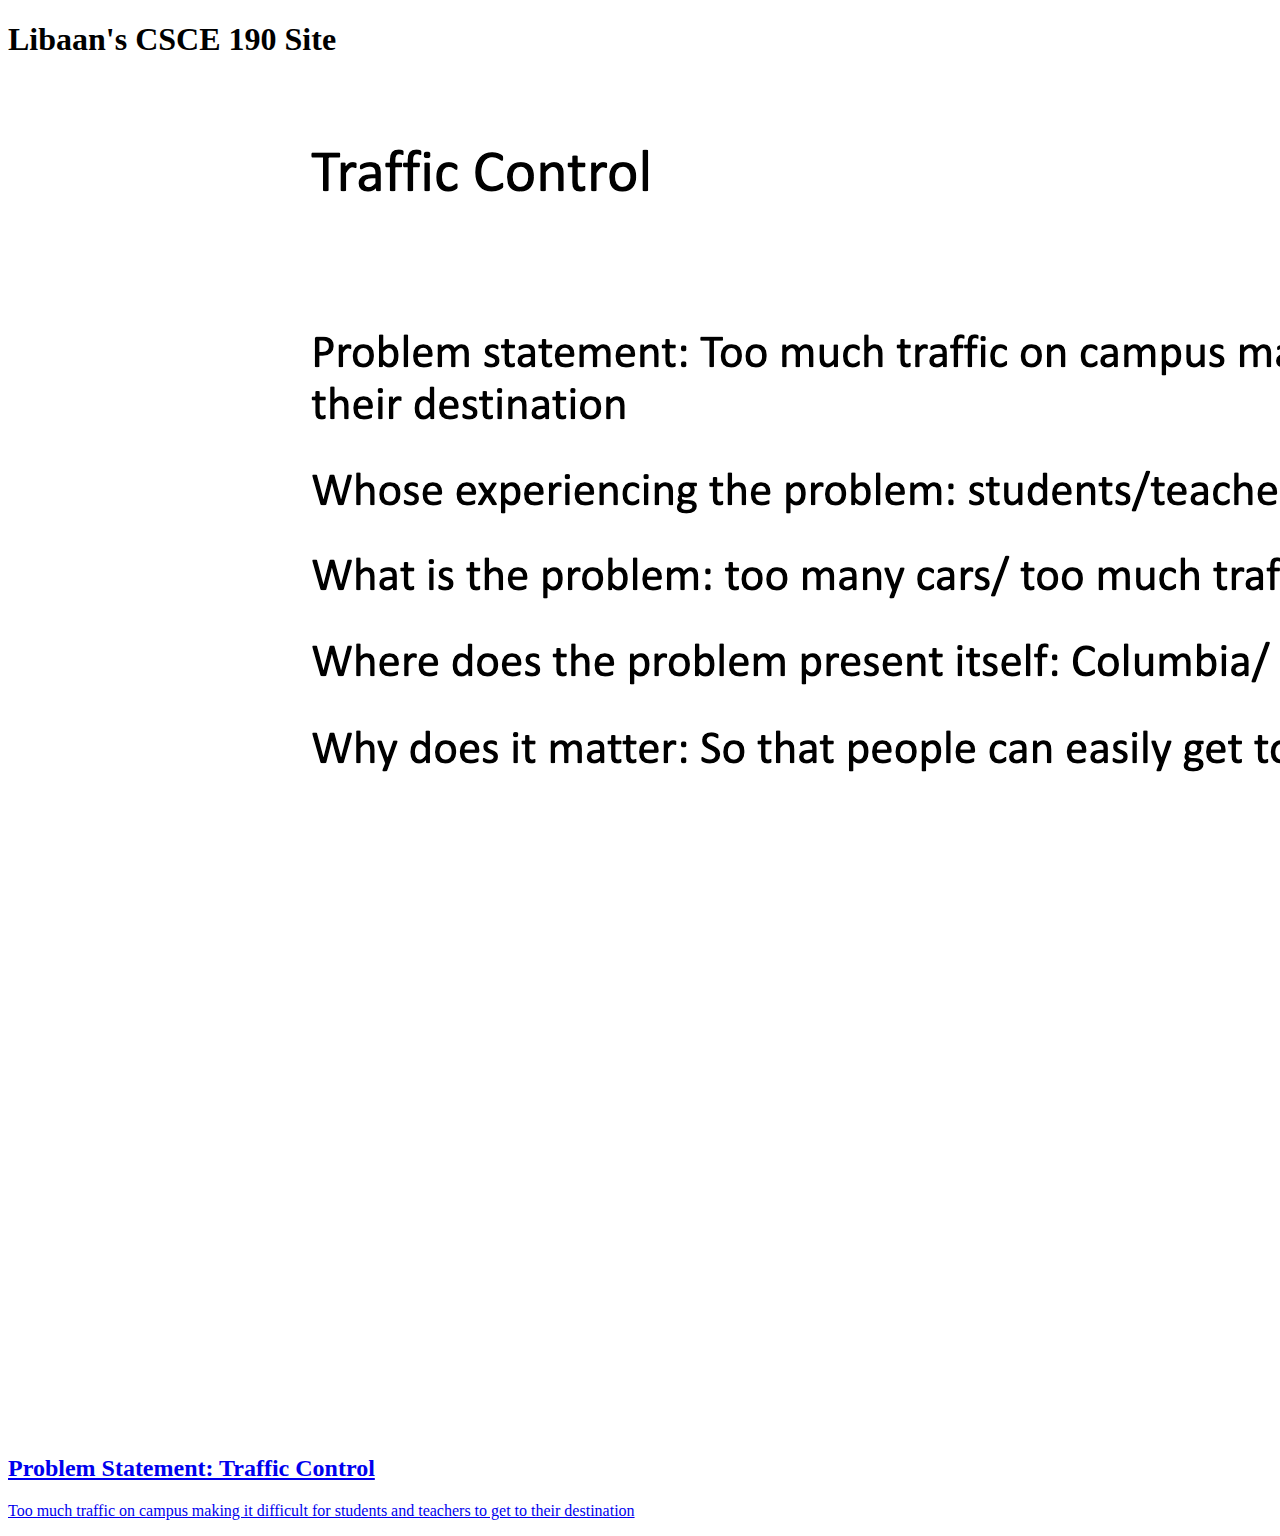
==== Computing in the Modern World/index.html @ 23ec2b60 "Add files via upload" ====
<!DOCTYPE html>
<html> 
<head> 
    <title> CSCE 190 Libaan</title>
<body>
    <h1>Libaan's CSCE 190 Site</h1>
    <section class= "assignment">
        <a href="files/CSCE 190 Problem Statement.pdf"><img src="images/CSCE 190 Problem Statement.png">
        <section class="ass-details">
          <h2>Problem Statement: Traffic Control </h2>
           <p> 
            Too much traffic on campus making it difficult for students and teachers to get to
their destination
           </p> 
           
        </section>
    </section>
<body>
</html>
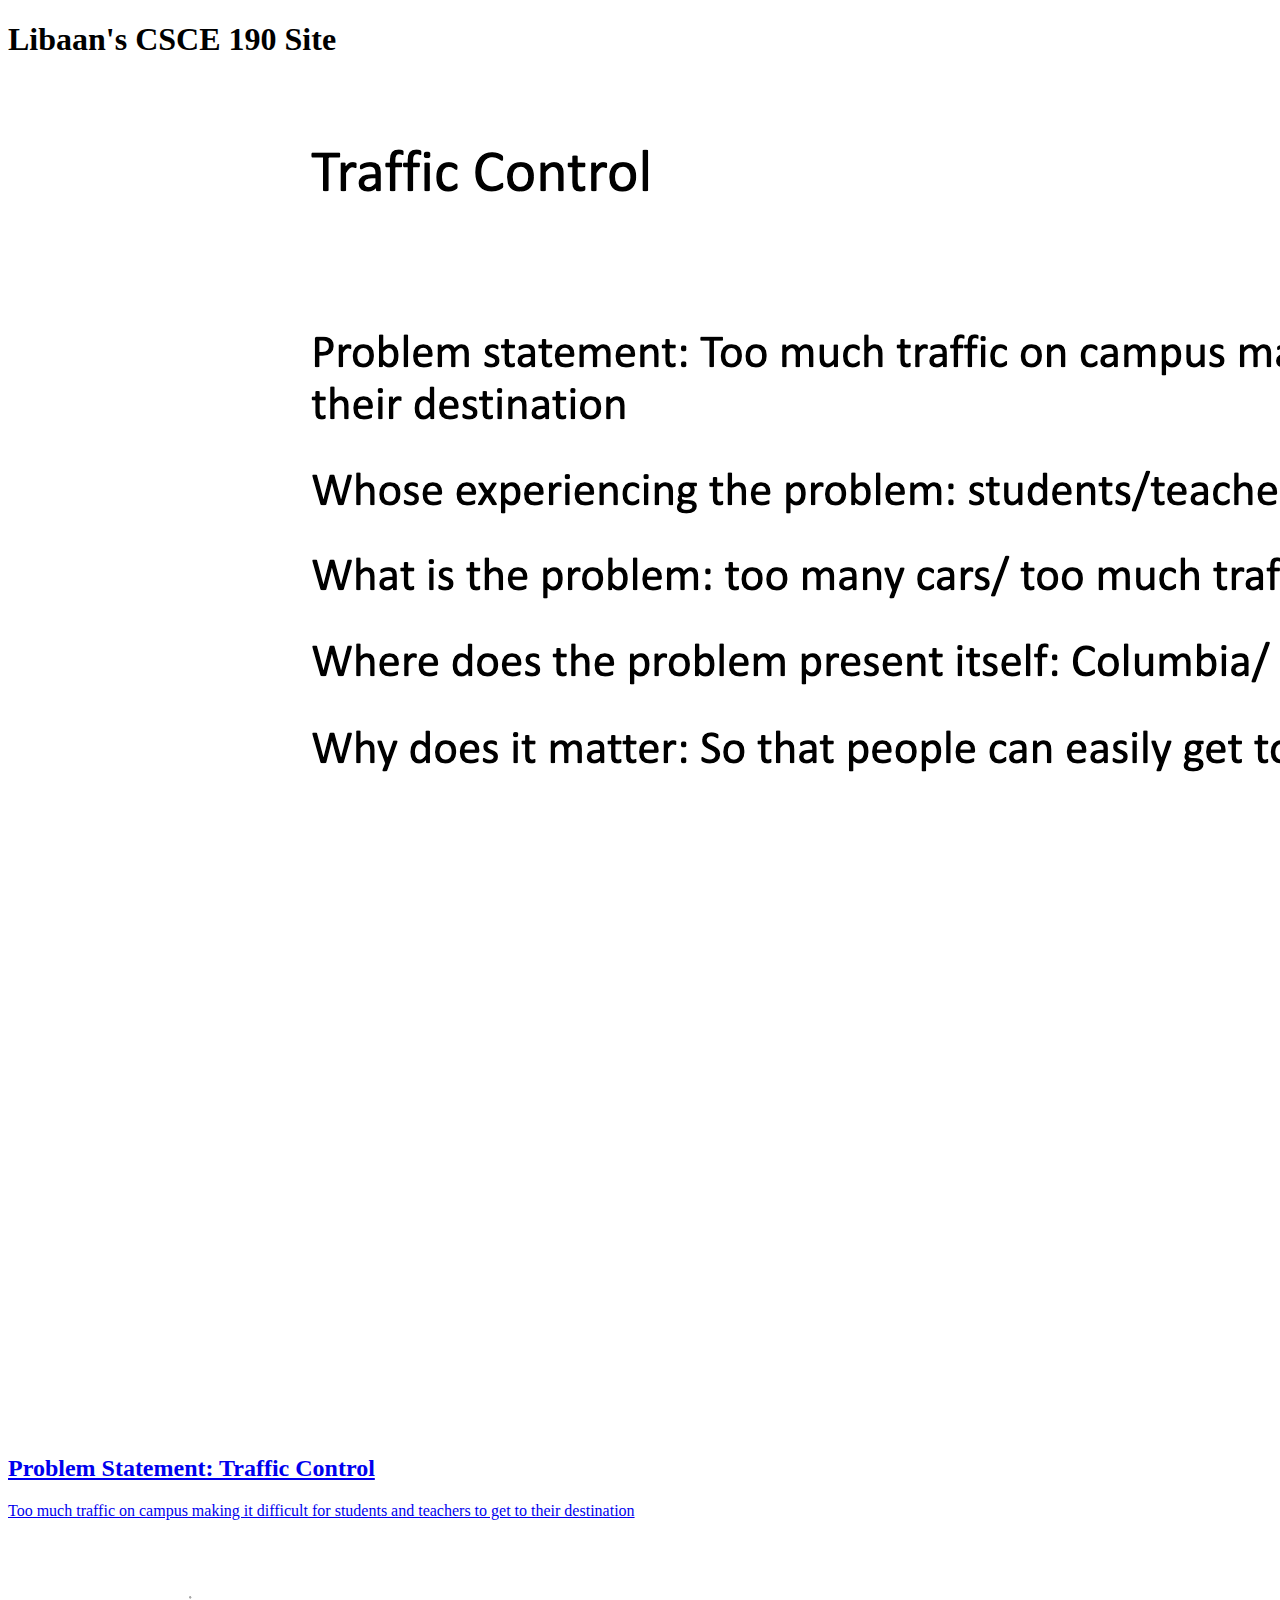
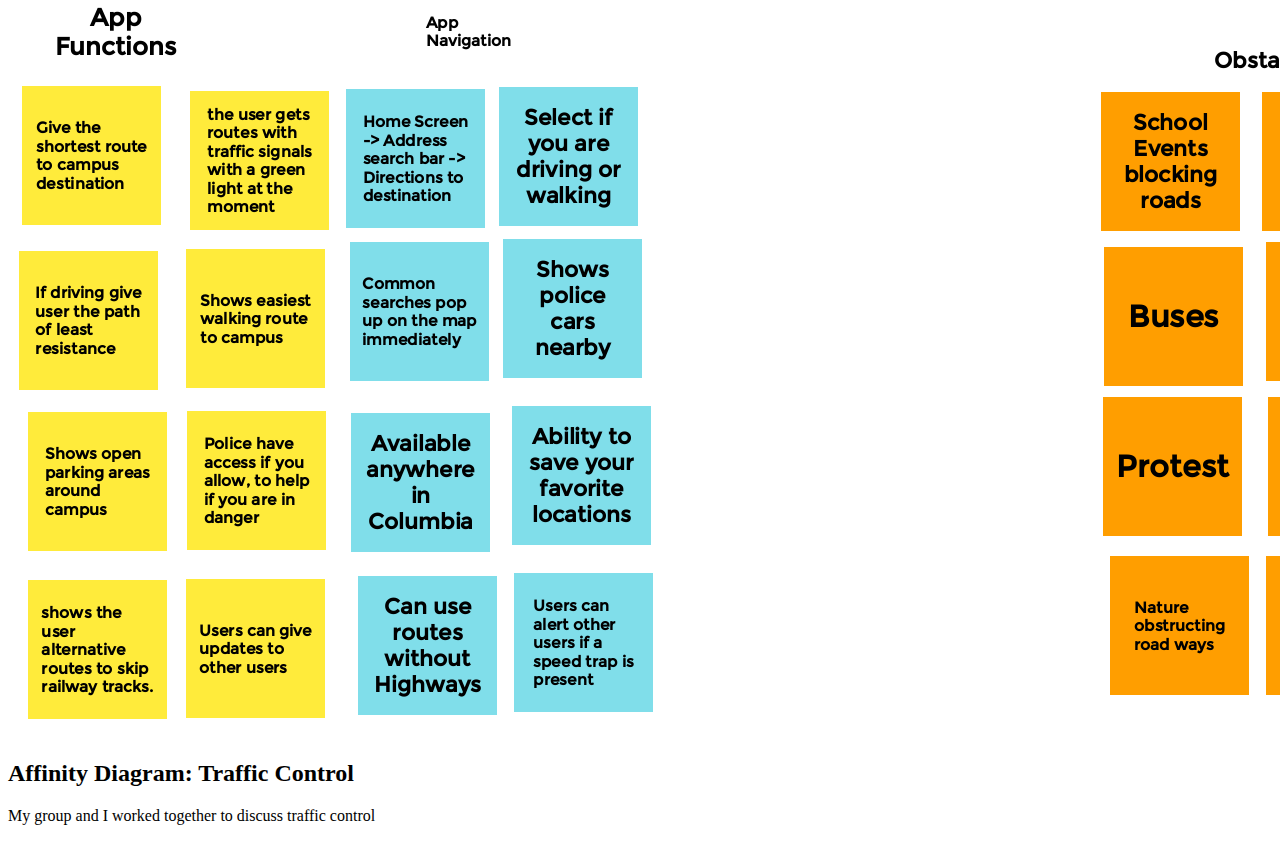
==== commit 320d2c2d: "Add files via upload" ====
--- a/Computing in the Modern World/index.html
+++ b/Computing in the Modern World/index.html
@@ -5,7 +5,7 @@
 <body>
     <h1>Libaan's CSCE 190 Site</h1>
     <section class= "assignment">
-        <a href="files/CSCE 190 Problem Statement.pdf"><img src="images/CSCE 190 Problem Statement.png">
+        <a href="Files/CSCE190ProblemStatement.pdf"><img src="Images/CSCE190ProblemStatement.png">
         <section class="ass-details">
           <h2>Problem Statement: Traffic Control </h2>
            <p> 
@@ -15,5 +15,12 @@
            
         </section>
     </section>
+    <section class= "assignment">
+        <a href="Files/AffinityDiagram.pdf"><img src="Images/AffinityDiagram.png">
+        <section class="ass-details">
+          <h2> <a href="Files/AffinityDiagram.pdf"> </a>Affinity Diagram: Traffic Control </h2>
+           <p> 
+            My group and I worked together to discuss traffic control
+           </p> 
 <body>
 </html>
